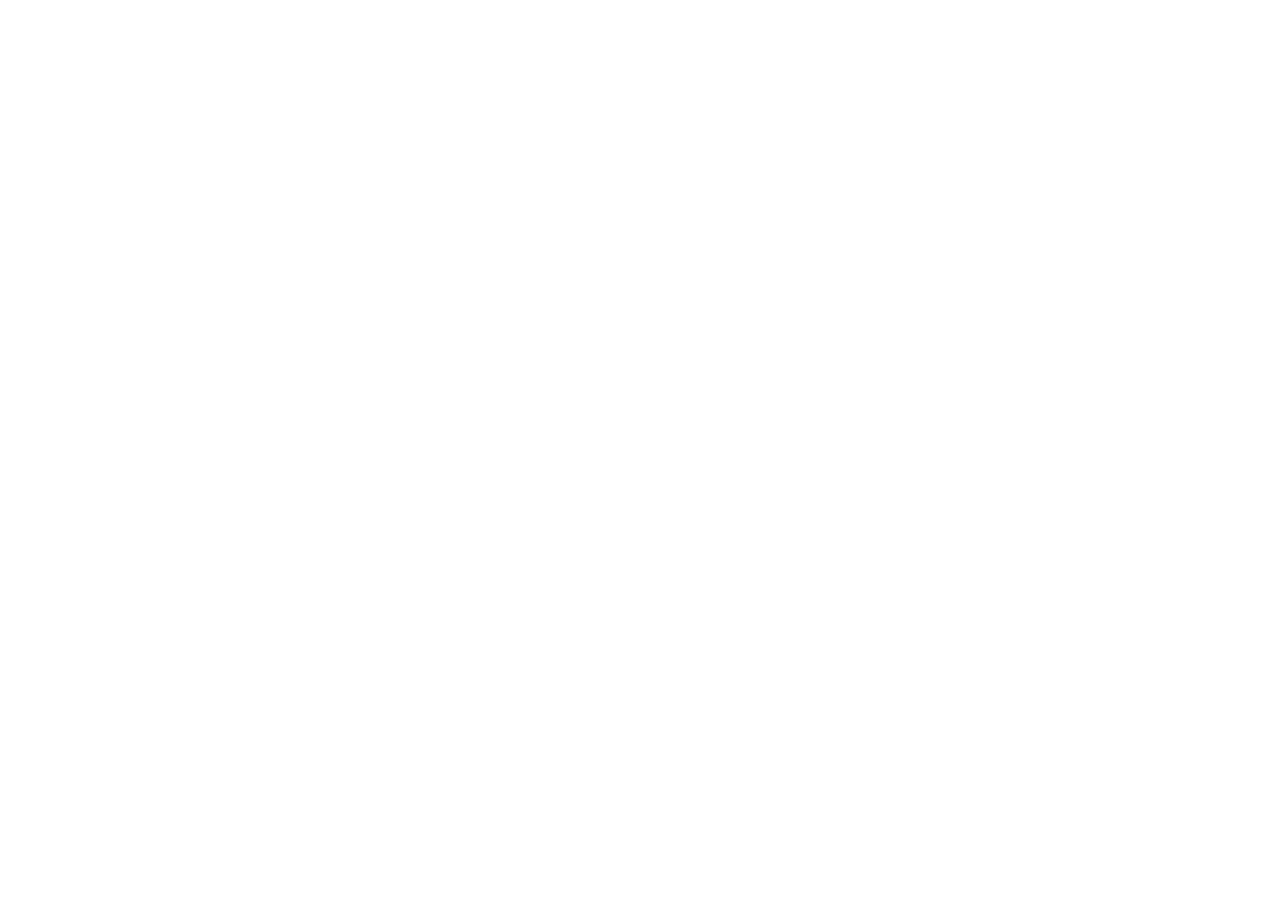
==== blog.html @ 229a2477 "create file structure and add boilerplate code to both html files" ====
<!DOCTYPE html>
<html lang="en">
<head>
    <meta charset="UTF-8">
    <meta name="viewport" content="width=device-width, initial-scale=1.0">
    <title>Document</title>
    <link rel="stylesheet" href="./assets/css/styles.css">
    <link rel="stylesheet" href="./assets/css/blog.css">
</head>
<body>
    
    <script src="./assets/js/blog.js"></script>
    <script src="./assets/js/logic.js"></script>
</body>
</html>
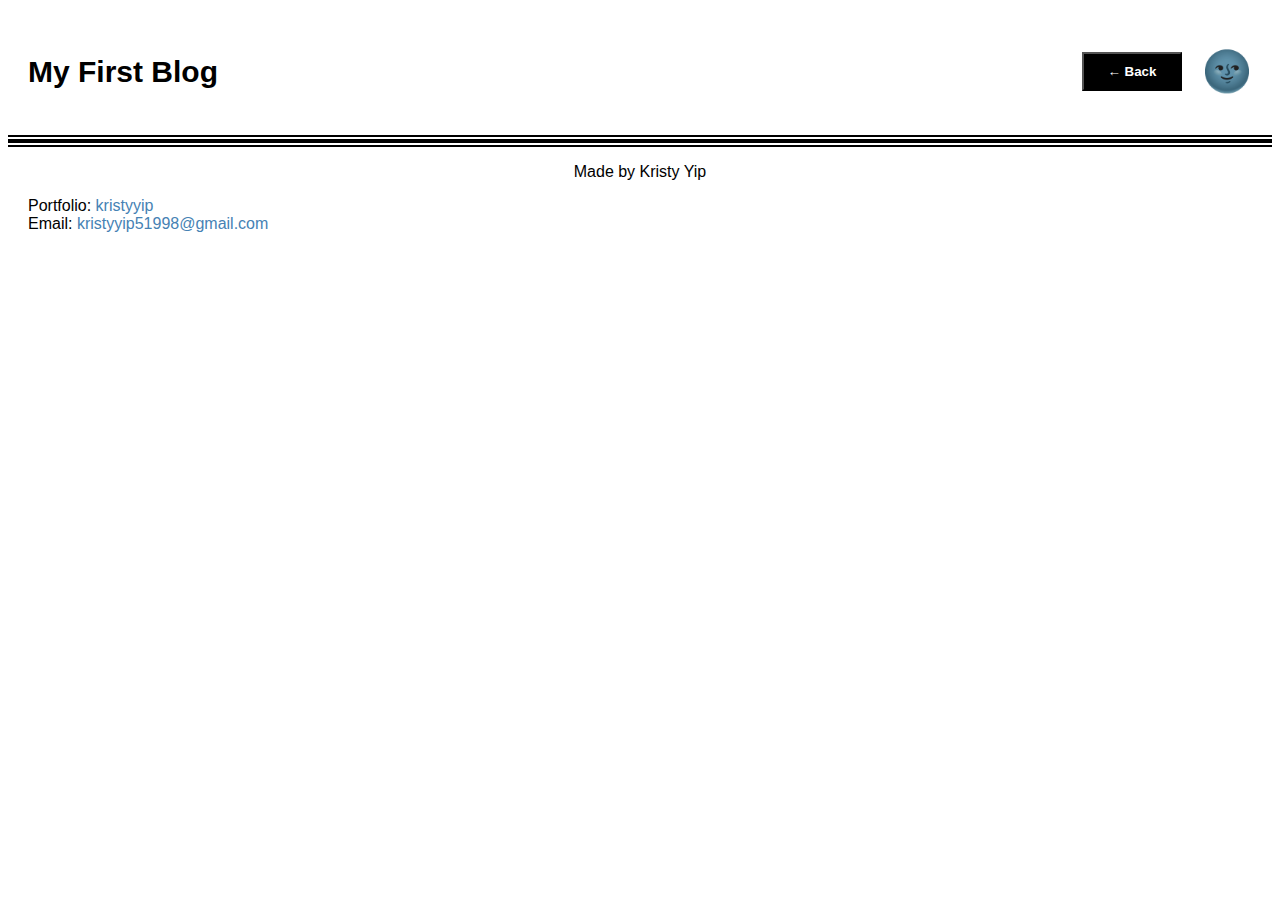
==== commit 9e9eb487: "added code to blog.html and blog.css, moved some form code to more appropriate files" ====
--- a/blog.html
+++ b/blog.html
@@ -1,15 +1,34 @@
 <!DOCTYPE html>
 <html lang="en">
-<head>
-    <meta charset="UTF-8">
-    <meta name="viewport" content="width=device-width, initial-scale=1.0">
-    <title>Document</title>
-    <link rel="stylesheet" href="./assets/css/styles.css">
-    <link rel="stylesheet" href="./assets/css/blog.css">
-</head>
-<body>
-    
-    <script src="./assets/js/blog.js"></script>
-    <script src="./assets/js/logic.js"></script>
-</body>
+    <head>
+        <meta charset="UTF-8">
+        <meta name="viewport" content="width=device-width, initial-scale=1.0">
+        <title>My First Blog: Posts</title>
+        <link rel="stylesheet" href="./assets/css/styles.css">
+        <link rel="stylesheet" href="./assets/css/blog.css">
+    </head>
+
+    <body class="light">
+        <header>
+            <h2>My First Blog</h2>
+            <div>
+                <button id="back">&#8592; Back</button>
+                <p id="theme-switcher">&#127770;</p>
+            </div>
+        </header>
+
+        <main>
+
+        </main>
+        
+        <footer>
+            <p>Made by Kristy Yip</p>
+            <ul>
+                <li>Portfolio: <a href="https://kristyyip.github.io/module-02-portfolio/">kristyyip</a></li>
+                <li>Email: <a href="mailto:kristyyip51998@gmail.com">kristyyip51998@gmail.com</a></li>
+            </ul>
+        </footer>
+        <script src="./assets/js/blog.js"></script>
+        <script src="./assets/js/logic.js"></script>
+    </body>
 </html>--- a/assets/css/styles.css
+++ b/assets/css/styles.css
@@ -0,0 +1,71 @@
+/* general styling */
+:root {
+    --dark-gray: #424242;
+    --gray: #5f5f5f;
+}
+
+* {
+    font-family: Arial, Helvetica, sans-serif;
+}
+
+h1 {
+    font-size: 60px;
+    color: white;
+    text-wrap: wrap;
+    padding: 60px;
+    position: absolute;
+}
+
+h2 {
+    font-size: 30px;
+    padding: 0 30px;
+}
+
+img {
+    width: 75%;
+}
+
+/* light mode / dark mode */
+.light {
+    color: black;
+    background-color: white;
+}
+
+.light header {
+    border-bottom: 6px double black
+}
+
+.light section {
+    border-right: 6px double black;
+}
+
+.light footer {
+    border-top: 6px double black;
+}
+
+.dark {
+    color: #8d8d8d;
+    background-color: var(--dark-gray);
+}
+
+.dark header {
+    border-bottom: 6px double var(--gray);
+}
+
+.dark section {
+    border-right: 6px double var(--gray);
+}
+
+.dark footer {
+    border-top: 6px double var(--gray);
+}
+
+/* header */
+
+header p {
+    padding: 0 20px;
+}
+
+header p:hover {
+    cursor: pointer;
+}--- a/assets/css/blog.css
+++ b/assets/css/blog.css
@@ -0,0 +1,52 @@
+/* header */
+header {
+    font-size: 40px;
+    display:flex;
+    justify-content: space-between;
+    align-items: center;
+}
+
+header h2 {
+    padding: 0 20px;
+}
+
+header div {
+    display: flex;
+    align-items: center;
+}
+
+#back {
+    height: fit-content;
+    width: 100px;
+    padding: 10px;
+    background-color: black;
+    color: white;
+    font-weight: bold;
+}
+
+#back:hover {
+    cursor: pointer;
+}
+
+/* footer */
+footer {
+    width: 100%;
+}
+
+footer p {
+    text-align: center;
+}
+
+ul {
+    list-style-type: none;
+    padding: 0;
+}
+
+li {
+    padding: 0 20px;
+}
+
+a {
+    text-decoration: none;
+    color: steelblue;
+}